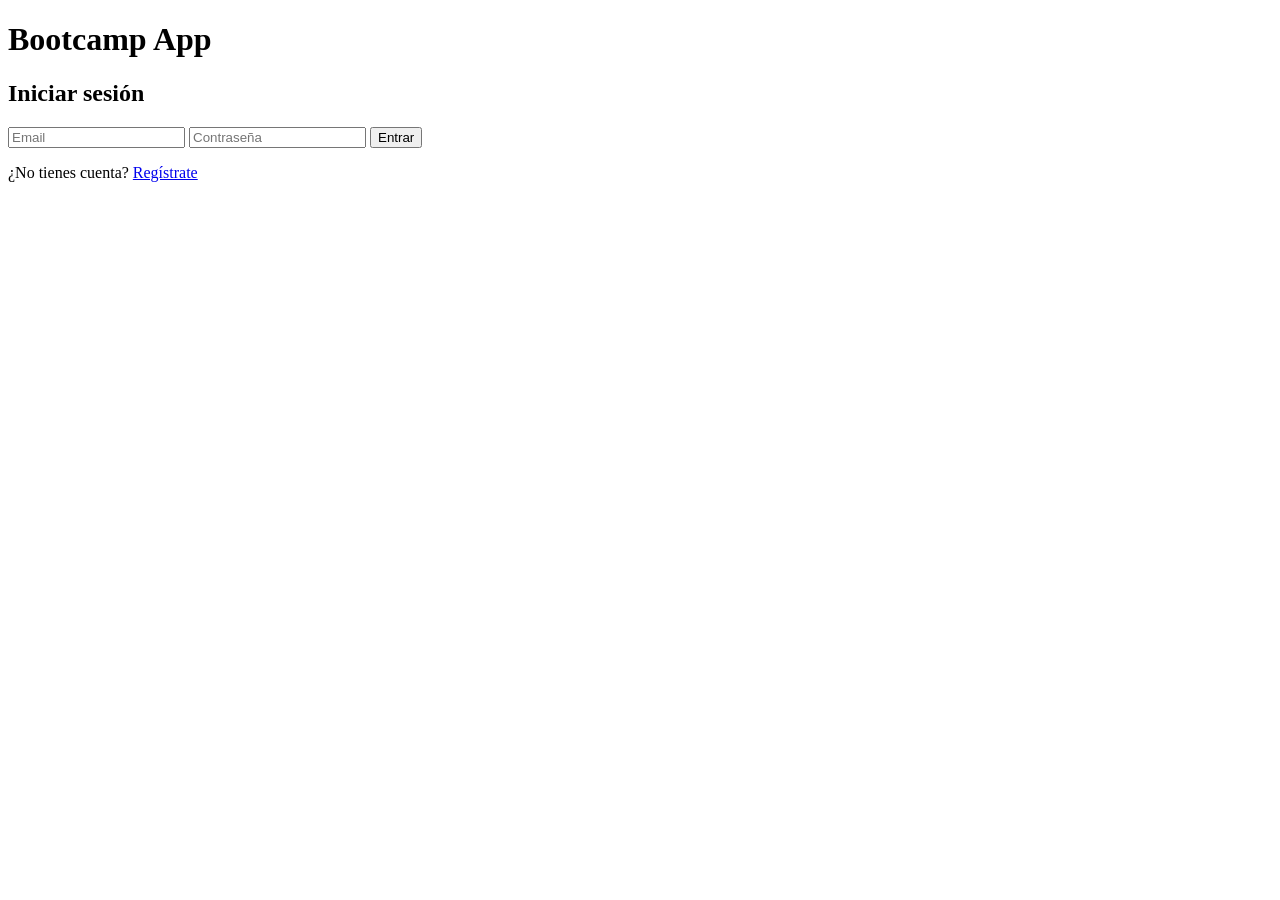
==== log.html @ 50adf69a "Primer commit" ====
<!doctype html>
<html lang="es">
<head>
  <meta charset="utf-8">
  <title>Bootcamp - Login</title>
  <meta name="viewport" content="width=device-width,initial-scale=1">
  <link rel="stylesheet" href="styles.css">
</head>
<body>
  <main class="container">
    <div class="card auth-card">
      <h1>Bootcamp App</h1>

      <div id="auth-forms">
        <div id="login-form">
          <h2>Iniciar sesión</h2>
          <input id="login-email" placeholder="Email" type="email">
          <input id="login-pass" placeholder="Contraseña" type="password">
          <button id="btn-login">Entrar</button>
          <p>¿No tienes cuenta? <a href="#" id="show-register">Regístrate</a></p>
        </div>

        <div id="register-form" style="display:none;">
          <h2>Registro</h2>
          <input id="reg-name" placeholder="Nombre" type="text">
          <input id="reg-email" placeholder="Email" type="email">
          <input id="reg-pass" placeholder="Contraseña" type="password">
          <button id="btn-register">Registrar</button>
          <p>¿Ya tienes cuenta? <a href="#" id="show-login">Inicia sesión</a></p>
        </div>
      </div>

      <div id="msg" class="msg"></div>
    </div>
  </main>

  <script src="app.js"></script>
</body>
</html>
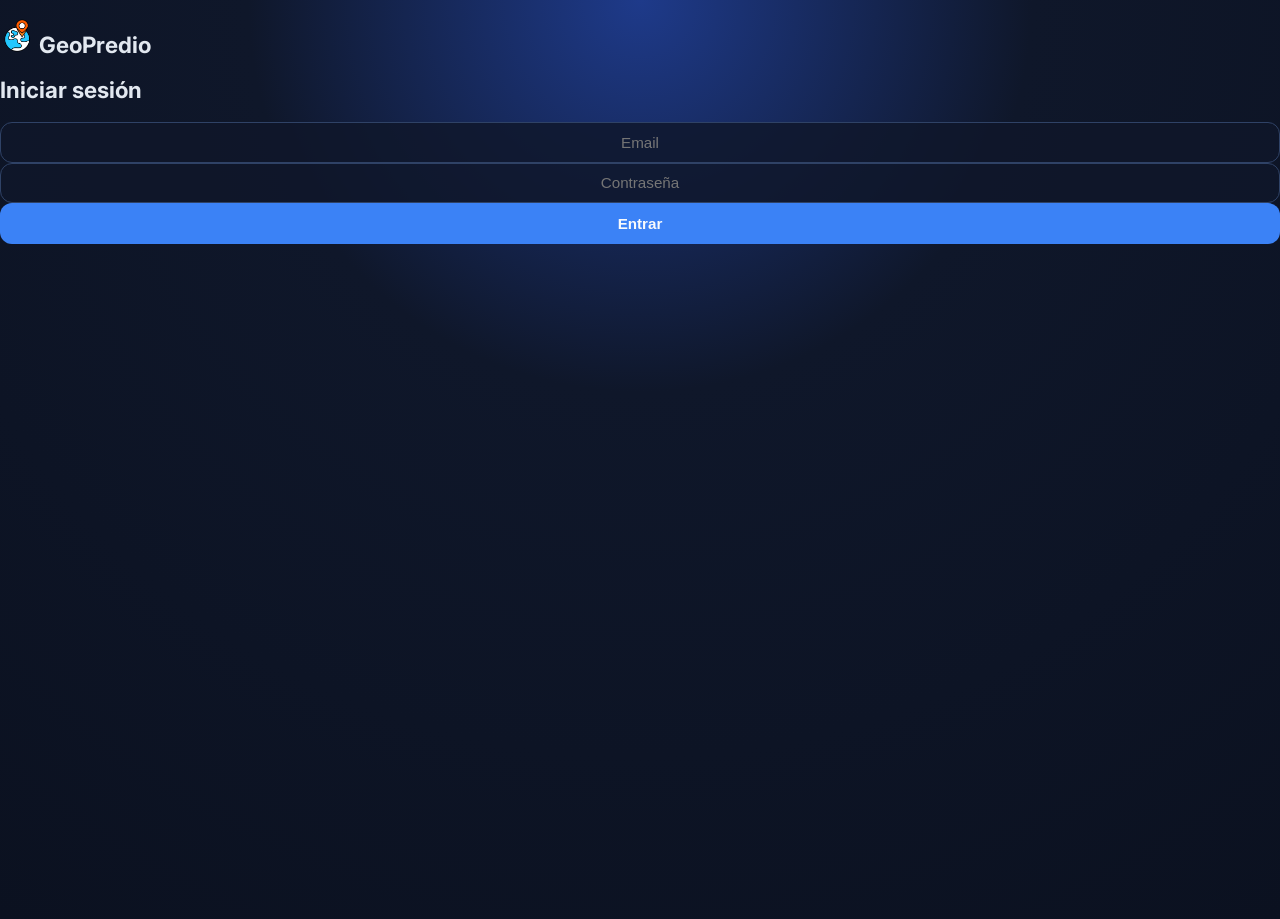
==== commit e430d562: "Update log.html" ====
--- a/log.html
+++ b/log.html
@@ -1,39 +1,27 @@
 <!doctype html>
 <html lang="es">
 <head>
-  <meta charset="utf-8">
-  <title>Bootcamp - Login</title>
-  <meta name="viewport" content="width=device-width,initial-scale=1">
-  <link rel="stylesheet" href="styles.css">
+  <meta charset="UTF-8">
+  <meta name="viewport" content="width=device-width, initial-scale=1.0">
+  <title>GeoPredio</title>
+  <meta name="description" content="GeoPredio es una herramienta web para la búsqueda geográfica de predios urbanos en el Distrito de 
+  Santiago de Cali. Consulta predios mediante identificadores como ID PREDIO o NPN, o directamente con coordenadas geográficas.
+  Visualiza resultados en un mapa interactivo y una tabla con información alfanumérica catastral.">
+  <meta name="keywords" content="Búsqueda, consulta, catastro, predio, terreno, Cali, coordenadas, identificadores">
+  <meta name="author" content="Cristian Quintero Salazar | Carlos Bermúdez López | Francisco Orozco Suárez">
+  <meta name="robots" content="index, follow">
+  <link rel="canonical" href="https://www.misitioweb.com"> <!-- Permite que el sitio web nunca se mueva de su link original (seguridad) -->
+  <link rel="stylesheet" href="style.css">
+  <link rel="icon" type="image/png" href="img/marca.png">
 </head>
-<body>
-  <main class="container">
-    <div class="card auth-card">
-      <h1>Bootcamp App</h1>
-
-      <div id="auth-forms">
-        <div id="login-form">
-          <h2>Iniciar sesión</h2>
-          <input id="login-email" placeholder="Email" type="email">
-          <input id="login-pass" placeholder="Contraseña" type="password">
-          <button id="btn-login">Entrar</button>
-          <p>¿No tienes cuenta? <a href="#" id="show-register">Regístrate</a></p>
-        </div>
-
-        <div id="register-form" style="display:none;">
-          <h2>Registro</h2>
-          <input id="reg-name" placeholder="Nombre" type="text">
-          <input id="reg-email" placeholder="Email" type="email">
-          <input id="reg-pass" placeholder="Contraseña" type="password">
-          <button id="btn-register">Registrar</button>
-          <p>¿Ya tienes cuenta? <a href="#" id="show-login">Inicia sesión</a></p>
-        </div>
-      </div>
-
-      <div id="msg" class="msg"></div>
-    </div>
-  </main>
-
-  <script src="app.js"></script>
+<body class="bodyLog">
+  <div class="containerLog">
+    <h2><img class="icon" src="img/marca.png" alt=""> GeoPredio</h2>
+    <h2>Iniciar sesión</h2>
+    <input id="login-email" placeholder="Email" type="email">
+    <input id="login-pass" placeholder="Contraseña" type="password">
+    <button id="btn-login">Entrar</button>
+  </div>
+  <script src="server.js"></script>
 </body>
-</html>+</html>
--- a/style.css
+++ b/style.css
@@ -0,0 +1,229 @@
+@import url('https://fonts.googleapis.com/css2?family=Inter:wght@300;400;600&display=swap');
+
+:root {
+    --bg: #0f172a;
+    --bg-soft: #111b32;
+    --surface: #18243f;
+    --surface-alt: #1f2e4d;
+    --border: #2f4266;
+    --text: #e2e8f0;
+    --text-soft: #94a3b8;
+    --primary: #3b82f6;
+    --primary-hover: #2563eb;
+    --radius-lg: 16px;
+    --radius-md: 12px;
+    --shadow-lg: 0 16px 40px rgba(2, 6, 23, 0.4);
+    --shadow-md: 0 8px 20px rgba(2, 6, 23, 0.28);
+}
+
+* {
+    box-sizing: border-box;
+}
+
+body {
+    background: radial-gradient(circle at top, #1e3a8a 0%, var(--bg) 35%, #0b1120 100%);
+    font-family: "Inter", "Segoe UI", Roboto, Arial, sans-serif;
+    margin: 0;
+    height: 100vh;
+    color: var(--text);
+    font-size: 15px;
+}
+
+header {
+    display: grid;
+    align-content: center;
+    background: rgba(15, 23, 42, 0.75);
+    border-bottom: 1px solid var(--border);
+    backdrop-filter: blur(8px);
+    height: 4.5em;
+    padding: 0 1.25rem;
+    margin: 0;
+}
+
+header h2 {
+    margin: 0;
+    font-weight: 700;
+    letter-spacing: 0.2px;
+    color: #f8fafc;
+    display: flex;
+    align-items: center;
+    gap: 0.5rem;
+}
+
+.container {
+    display: grid;
+    height: calc(100vh - 4.5em);
+    grid-template-columns: minmax(250px, 320px) 1fr 1fr 1fr;
+    grid-template-rows: 4fr 1fr;
+    align-items: stretch;
+    gap: 1rem;
+    padding: 1rem;
+}
+
+.item1,
+.item2,
+.item3 {
+    border: 1px solid var(--border);
+    background: linear-gradient(160deg, var(--surface) 0%, var(--surface-alt) 100%);
+    border-radius: var(--radius-lg);
+    box-shadow: var(--shadow-md);
+}
+
+.item1 {
+    display: grid;
+    grid-column: 1/2;
+    grid-row: 1/3;
+    align-content: start;
+    justify-content: stretch;
+    gap: 1rem;
+    margin: 0;
+    padding: 1.25rem;
+}
+
+.item1 label {
+    color: var(--text-soft);
+    font-weight: 600;
+    font-size: 0.95rem;
+}
+
+.item2 {
+    display: grid;
+    margin: 0;
+    padding: 0.9rem;
+    grid-column: 2/5;
+    grid-row: 1/2;
+    align-items: center;
+    justify-items: center;
+}
+
+.item3 {
+    display: grid;
+    margin: 0;
+    padding: 1.25rem;
+    grid-column: 2/5;
+    grid-row: 2/3;
+    place-items: center;
+    gap: 0.75rem;
+    overflow-x: auto;
+}
+
+.item3 h2 {
+    margin: 0;
+    color: var(--text);
+    font-size: 1.15rem;
+    font-weight: 600;
+}
+
+.icon {
+    height: 1.5em;
+}
+
+.lista,
+input,
+button {
+    width: 100%;
+    border-radius: var(--radius-md);
+    padding: 0.68rem 0.8rem;
+    font-size: 0.95rem;
+    transition: all 0.2s ease;
+}
+
+.lista,
+input {
+    text-align: center;
+    background-color: rgba(15, 23, 42, 0.82);
+    color: var(--text);
+    border: 1px solid var(--border);
+    outline: none;
+}
+
+.lista:focus,
+input:focus {
+    border-color: var(--primary);
+    box-shadow: 0 0 0 3px rgba(59, 130, 246, 0.22);
+}
+
+button {
+    text-align: center;
+    background: var(--primary);
+    border: 1px solid transparent;
+    color: #f8fafc;
+    font-weight: 600;
+    cursor: pointer;
+}
+
+button:hover {
+    background: var(--primary-hover);
+    transform: translateY(-1px);
+}
+
+button:active {
+    transform: translateY(0);
+}
+
+iframe {
+    width: 90%;
+}
+
+.tabla {
+    height: 10em;
+    max-width: 100%;
+    object-fit: contain;
+    border-radius: 10px;
+}
+
+.tabla2 {
+    border-collapse: collapse;
+    width: 100%;
+}
+
+.tabla2 th, td {
+    font-family: 'Inter', sans-serif;
+    font-size: 0.8em;
+    background-color: #1a2a40;
+    border: 1px solid #ddd;
+    padding: 4px 8px;
+    line-height: 1.2;
+    vertical-align: middle;
+    text-align: center;
+}
+
+tr {
+    height: auto;
+}
+
+#map {
+    width: 100%;
+    height: 100%;
+    border-radius: 12px;
+    box-shadow: var(--shadow-lg);
+}
+
+@media (max-width: 1024px) {
+    .container {
+        grid-template-columns: 1fr;
+        grid-template-rows: auto auto auto;
+    }
+
+    .item1,
+    .item2,
+    .item3 {
+        grid-column: 1/2;
+    }
+
+    .item1 {
+        grid-row: 1/2;
+    }
+
+    .item2 {
+        grid-row: 2/3;
+    }
+
+    .item3 {
+        grid-row: 3/4;
+    }
+
+    #map {
+        height: 420px;
+    }
+}
